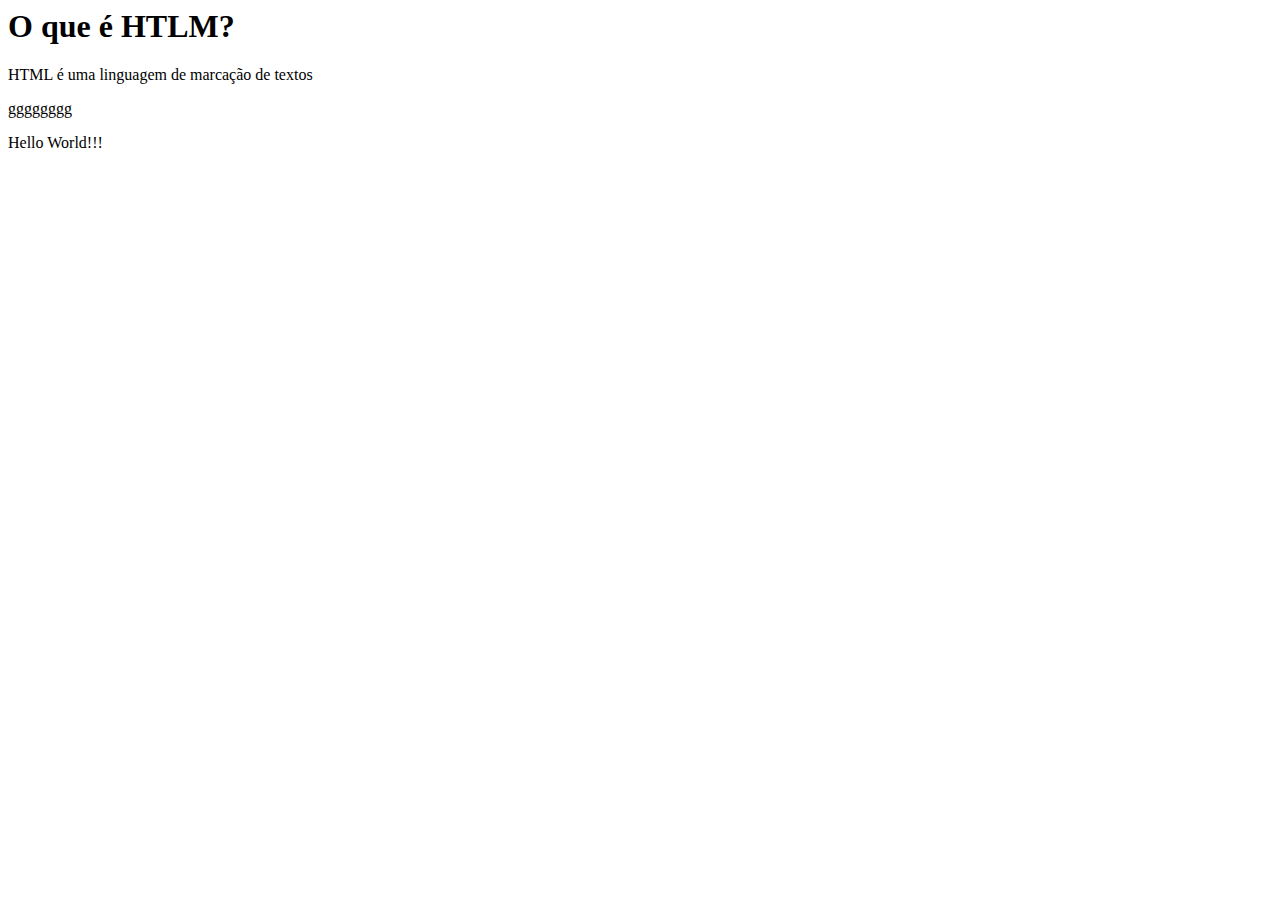
==== index.html @ 94b509c7 "Add files via upload" ====
<html lang="pt-br">
    <head>
        <meta charset="UTF-8">
        <meta name="viewport" content="width=device-width, initial-scale=1.0">
        <title>Aprendendo HTML </title>
    </head>
    <body>
        <h1>O que é HTLM?</h1>
        <p>HTML é uma linguagem de marcação de textos</p>
        <p>gggggggg</p>


        Hello World!!!
    </body>    
</html>
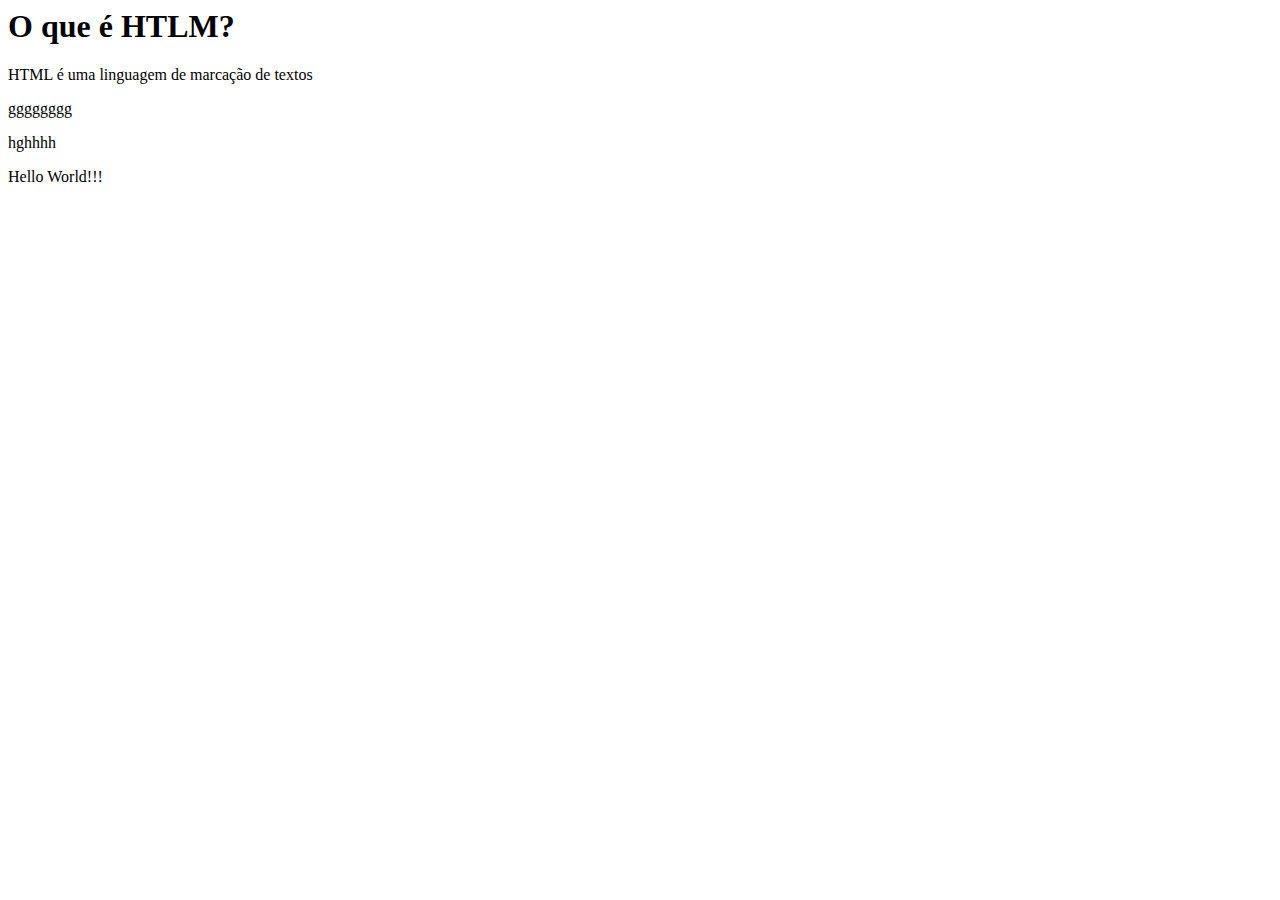
==== commit 889afdb3: "eu" ====
--- a/index.html
+++ b/index.html
@@ -8,6 +8,7 @@
         <h1>O que é HTLM?</h1>
         <p>HTML é uma linguagem de marcação de textos</p>
         <p>gggggggg</p>
+        <p>hghhhh</p>
 
 
         Hello World!!!
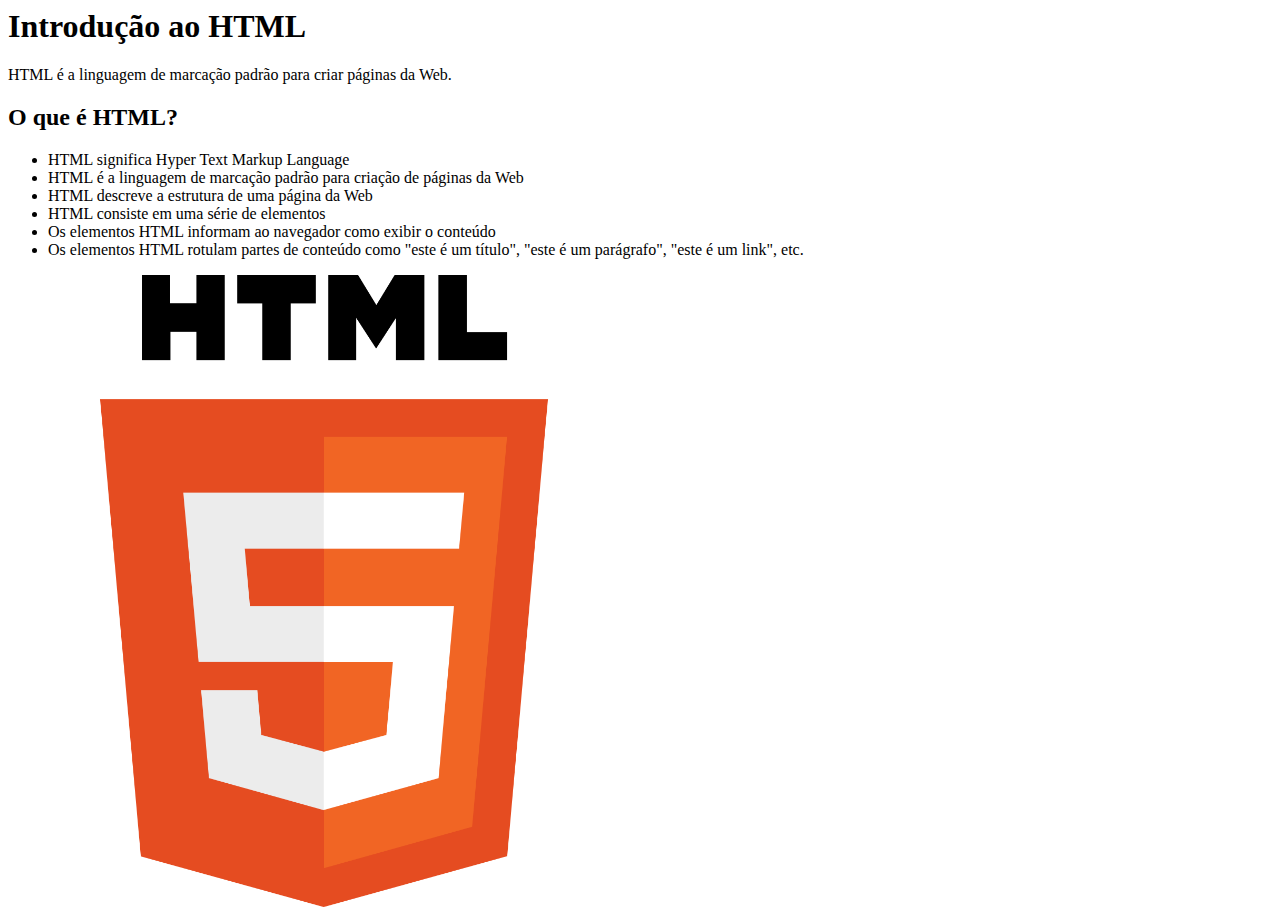
==== commit 4a3ec4a0: "listas e imagens" ====
--- a/index.html
+++ b/index.html
@@ -5,12 +5,19 @@
         <title>Aprendendo HTML </title>
     </head>
     <body>
-        <h1>O que é HTLM?</h1>
-        <p>HTML é uma linguagem de marcação de textos</p>
-        <p>gggggggg</p>
-        <p>hghhhh</p>
+        <h1>Introdução ao HTML</h1>
 
+        <p>HTML é a linguagem de marcação padrão para criar páginas da Web.</p>
 
-        Hello World!!!
+        <h2>O que é HTML?</h2>
+        <ul>
+            <li>HTML significa Hyper Text Markup Language</li>
+            <li>HTML é a linguagem de marcação padrão para criação de páginas da Web</li>
+            <li>HTML descreve a estrutura de uma página da Web</li>
+            <li>HTML consiste em uma série de elementos</li>
+            <li>Os elementos HTML informam ao navegador como exibir o conteúdo</li>
+            <li>Os elementos HTML rotulam partes de conteúdo como "este é um título", "este é um parágrafo", "este é um link", etc.</li>
+        </ul>
+        <img src="img/logohtml.png" alt="logotipo html laranja"  width="50%" >
     </body>    
 </html>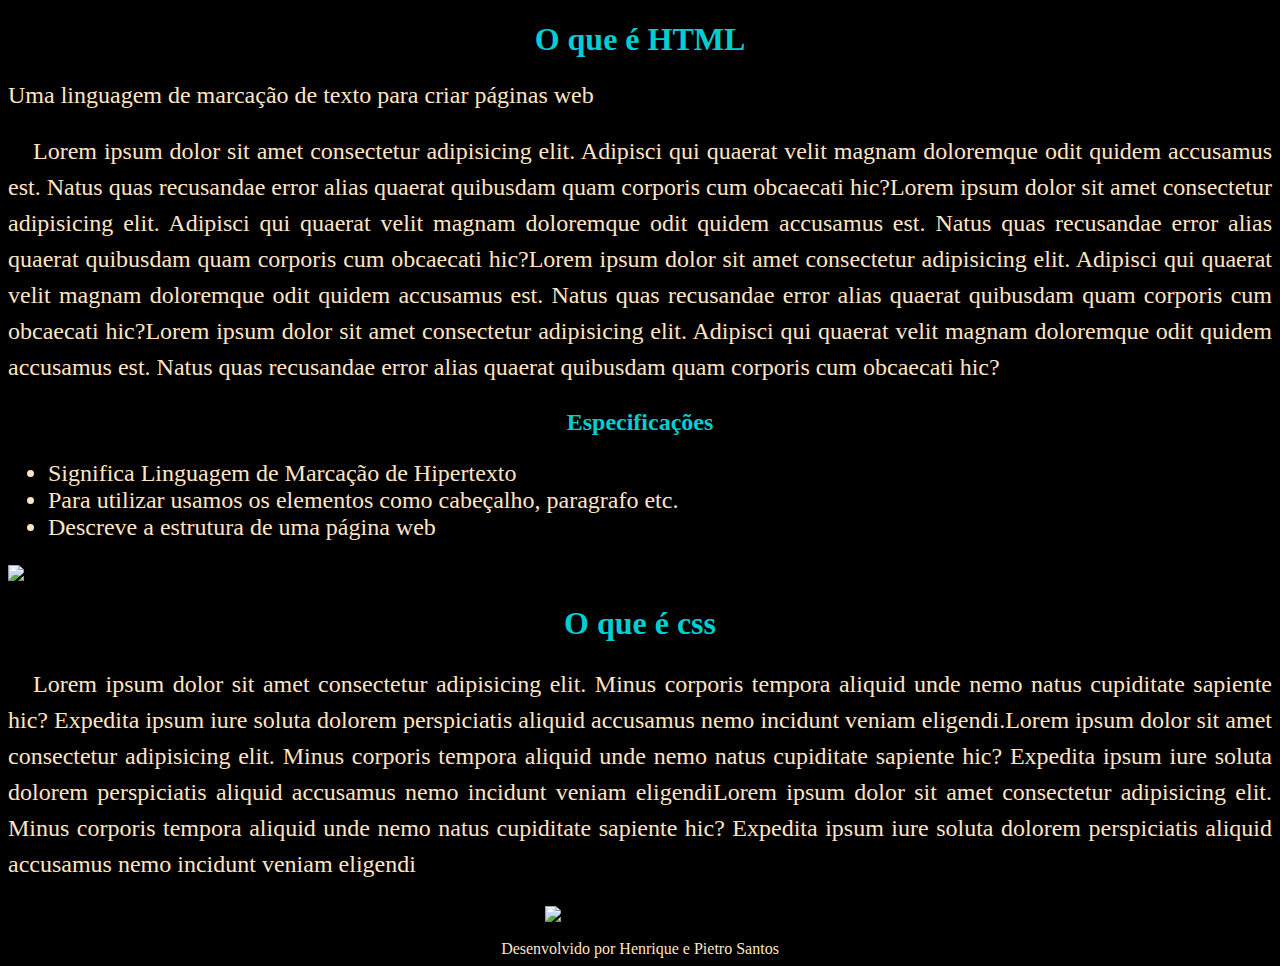
==== commit 7484a0bc: "Add files via upload" ====
--- a/index.html
+++ b/index.html
@@ -1,23 +1,27 @@
+<!DOCTYPE html>
 <html lang="pt-br">
-    <head>
-        <meta charset="UTF-8">
-        <meta name="viewport" content="width=device-width, initial-scale=1.0">
-        <title>Aprendendo HTML </title>
-    </head>
-    <body>
-        <h1>Introdução ao HTML</h1>
+<head>
+    <meta charset="UTF-8">
+    <meta name="viewport" content="width=device-width, initial-scale=1.0">
+    <title>Site sem internet</title>
+</head>
+<body style="background-color: black;">
+    <h1 style="color: darkturquoise; text-align: center ;">O que é HTML</h1>
+    <p style="font-size: 1.5em; color: bisque; ">Uma linguagem de marcação de texto para criar páginas web</p>
+    <p style="font-size: 1.5em; line-height: 1.5; color: bisque; text-align: justify; text-indent: 25px; ">Lorem ipsum dolor sit amet consectetur adipisicing elit. Adipisci qui quaerat velit magnam doloremque odit quidem accusamus est. Natus quas recusandae error alias quaerat quibusdam quam corporis cum obcaecati hic?Lorem ipsum dolor sit amet consectetur adipisicing elit. Adipisci qui quaerat velit magnam doloremque odit quidem accusamus est. Natus quas recusandae error alias quaerat quibusdam quam corporis cum obcaecati hic?Lorem ipsum dolor sit amet consectetur adipisicing elit. Adipisci qui quaerat velit magnam doloremque odit quidem accusamus est. Natus quas recusandae error alias quaerat quibusdam quam corporis cum obcaecati hic?Lorem ipsum dolor sit amet consectetur adipisicing elit. Adipisci qui quaerat velit magnam doloremque odit quidem accusamus est. Natus quas recusandae error alias quaerat quibusdam quam corporis cum obcaecati hic?</p>
+    <h2 style="color: darkturquoise; text-align: center ;">Especificações</h2>
+    <ul style="color: bisque; font-size: 1.5em;">
+        <li> Significa Linguagem de Marcação de Hipertexto</li>
+        <li> Para utilizar usamos os elementos como cabeçalho, paragrafo etc.</li>
+        <li> Descreve a estrutura de uma página web</li>
+    </ul>
+    <img src="img/imagem1.png" alt="imagem com a logo do html com fundo de azul marinho" style="display: block; margin: auto;">
+    <h1 style="color: darkturquoise; text-align: center ">O que é css</h1>
+    <p style="color: bisque; font-size: 1.5em; text-indent: 25px; text-align: justify; line-height: 1.5;">Lorem ipsum dolor sit amet consectetur adipisicing elit. Minus corporis tempora aliquid unde nemo natus cupiditate sapiente hic? Expedita ipsum iure soluta dolorem perspiciatis aliquid accusamus nemo incidunt veniam eligendi.Lorem ipsum dolor sit amet consectetur adipisicing elit. Minus corporis tempora aliquid unde nemo natus cupiditate sapiente hic? Expedita ipsum iure soluta dolorem perspiciatis aliquid accusamus nemo incidunt veniam eligendiLorem ipsum dolor sit amet consectetur adipisicing elit. Minus corporis tempora aliquid unde nemo natus cupiditate sapiente hic? Expedita ipsum iure soluta dolorem perspiciatis aliquid accusamus nemo incidunt veniam eligendi</p>
+    <figure style="text-align: center;"> 
+        <img src="img/imagem2.png" alt="logo de css com fundo azul">
+    </figure>
 
-        <p>HTML é a linguagem de marcação padrão para criar páginas da Web.</p>
-
-        <h2>O que é HTML?</h2>
-        <ul>
-            <li>HTML significa Hyper Text Markup Language</li>
-            <li>HTML é a linguagem de marcação padrão para criação de páginas da Web</li>
-            <li>HTML descreve a estrutura de uma página da Web</li>
-            <li>HTML consiste em uma série de elementos</li>
-            <li>Os elementos HTML informam ao navegador como exibir o conteúdo</li>
-            <li>Os elementos HTML rotulam partes de conteúdo como "este é um título", "este é um parágrafo", "este é um link", etc.</li>
-        </ul>
-        <img src="img/logohtml.png" alt="logotipo html laranja"  width="50%" >
-    </body>    
-</html>+    <footer style="color: bisque; text-align: center;">Desenvolvido por Henrique e Pietro Santos</footer>
+</body>
+</html>  